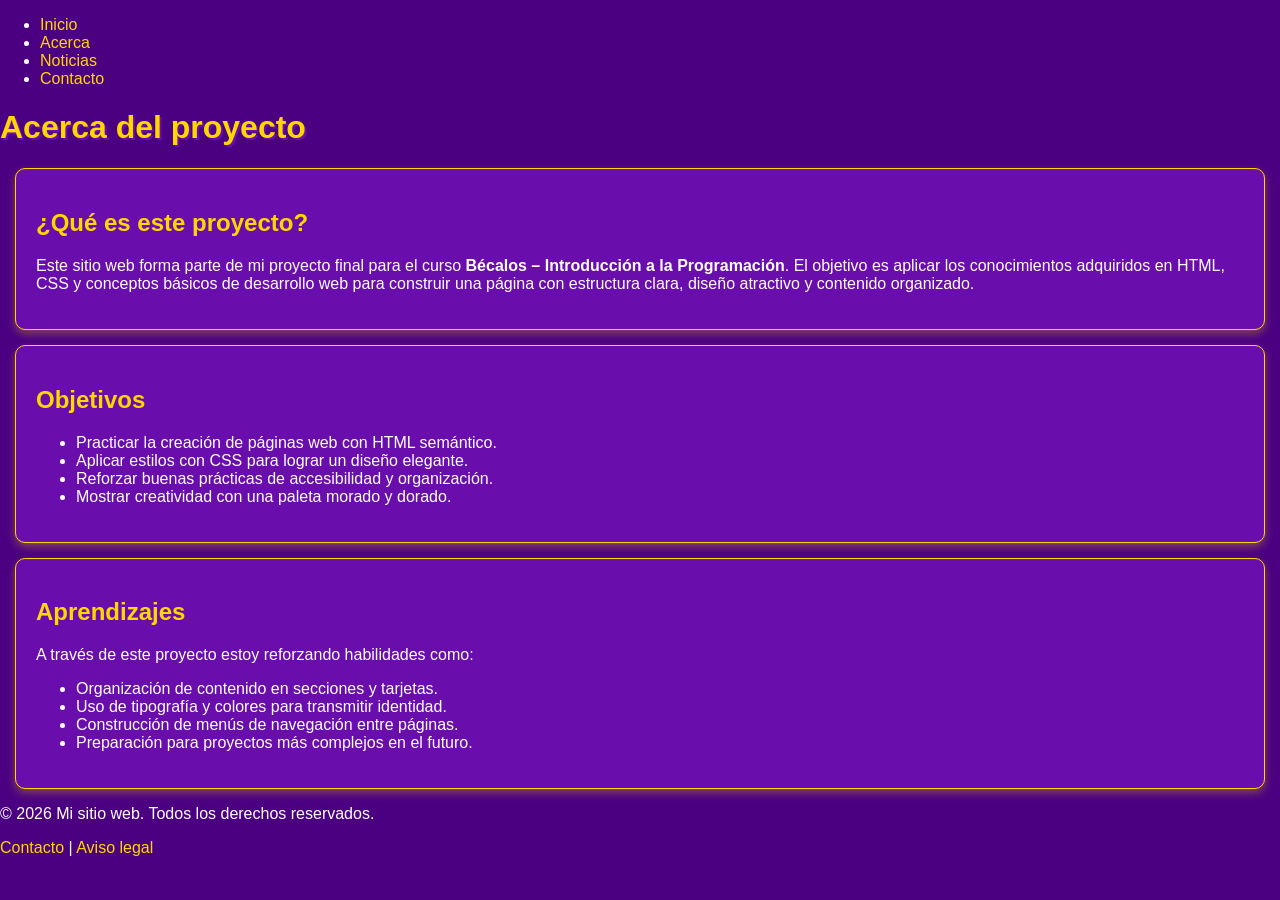
==== acerca.html @ 2f5d31b2 "estructura nueva estructura" ====
<!DOCTYPE html>
<html lang="es">
<head>
    <meta charset="UTF-8">
    <title>Acerca del proyecto</title>
    <link rel="stylesheet" href="styles.css">
</head>
<body>
    <!-- Encabezado -->
    <header>
        <nav>
            <ul>
                <li><a href="index.html">Inicio</a></li>
                <li><a href="acerca.html">Acerca</a></li>
                <li><a href="noticias.html">Noticias</a></li>
                <li><a href="contacto.html">Contacto</a></li>
            </ul>
        </nav>
        <h1>Acerca del proyecto</h1>
    </header>

    <!-- Contenido principal -->
    <main>
        <section class="card">
            <h2>¿Qué es este proyecto?</h2>
            <p>
                Este sitio web forma parte de mi proyecto final para el curso 
                <strong>Bécalos – Introducción a la Programación</strong>. 
                El objetivo es aplicar los conocimientos adquiridos en HTML, CSS y 
                conceptos básicos de desarrollo web para construir una página con 
                estructura clara, diseño atractivo y contenido organizado.
            </p>
        </section>

        <section class="card">
            <h2>Objetivos</h2>
            <ul>
                <li>Practicar la creación de páginas web con HTML semántico.</li>
                <li>Aplicar estilos con CSS para lograr un diseño elegante.</li>
                <li>Reforzar buenas prácticas de accesibilidad y organización.</li>
                <li>Mostrar creatividad con una paleta morado y dorado.</li>
            </ul>
        </section>

        <section class="card">
            <h2>Aprendizajes</h2>
            <p>
                A través de este proyecto estoy reforzando habilidades como:
            </p>
            <ul>
                <li>Organización de contenido en secciones y tarjetas.</li>
                <li>Uso de tipografía y colores para transmitir identidad.</li>
                <li>Construcción de menús de navegación entre páginas.</li>
                <li>Preparación para proyectos más complejos en el futuro.</li>
            </ul>
        </section>
    </main>

    <!-- Pie de página -->
    <footer>
        <p>&copy; 2026 Mi sitio web. Todos los derechos reservados.</p>
        <p><a href="contacto.html">Contacto</a> | <a href="#">Aviso legal</a></p>
    </footer>
</body>
</html>
---- styles.css ----
/* Paleta principal */
:root {
  --morado: #6a0dad;
  --morado-oscuro: #4b0082;
  --dorado: #ffd700;
  --dorado-suave: #f5e1a4;
  --blanco: #ffffff;
}

/* Estilo general */
body {
  font-family: 'Segoe UI', sans-serif;
  background: var(--morado-oscuro);
  color: var(--blanco);
  margin: 0;
  padding: 0;
}

/* Encabezados */
h1, h2, h3 {
  color: var(--dorado);
  text-shadow: 2px 2px var(--morado);
}

/* Botones */
button {
  background: var(--morado);
  color: var(--dorado);
  border: 2px solid var(--dorado);
  padding: 10px 20px;
  border-radius: 8px;
  cursor: pointer;
  transition: 0.3s;
}

button:hover {
  background: var(--dorado);
  color: var(--morado-oscuro);
}

/* Tarjetas */
.card {
  background: var(--morado);
  border: 1px solid var(--dorado);
  border-radius: 10px;
  padding: 20px;
  margin: 15px;
  box-shadow: 0 4px 8px rgba(255, 215, 0, 0.3);
}

/* Links */
a {
  color: var(--dorado);
  text-decoration: none;
}

a:hover {
  color: var(--dorado-suave);
  text-decoration: underline;
}
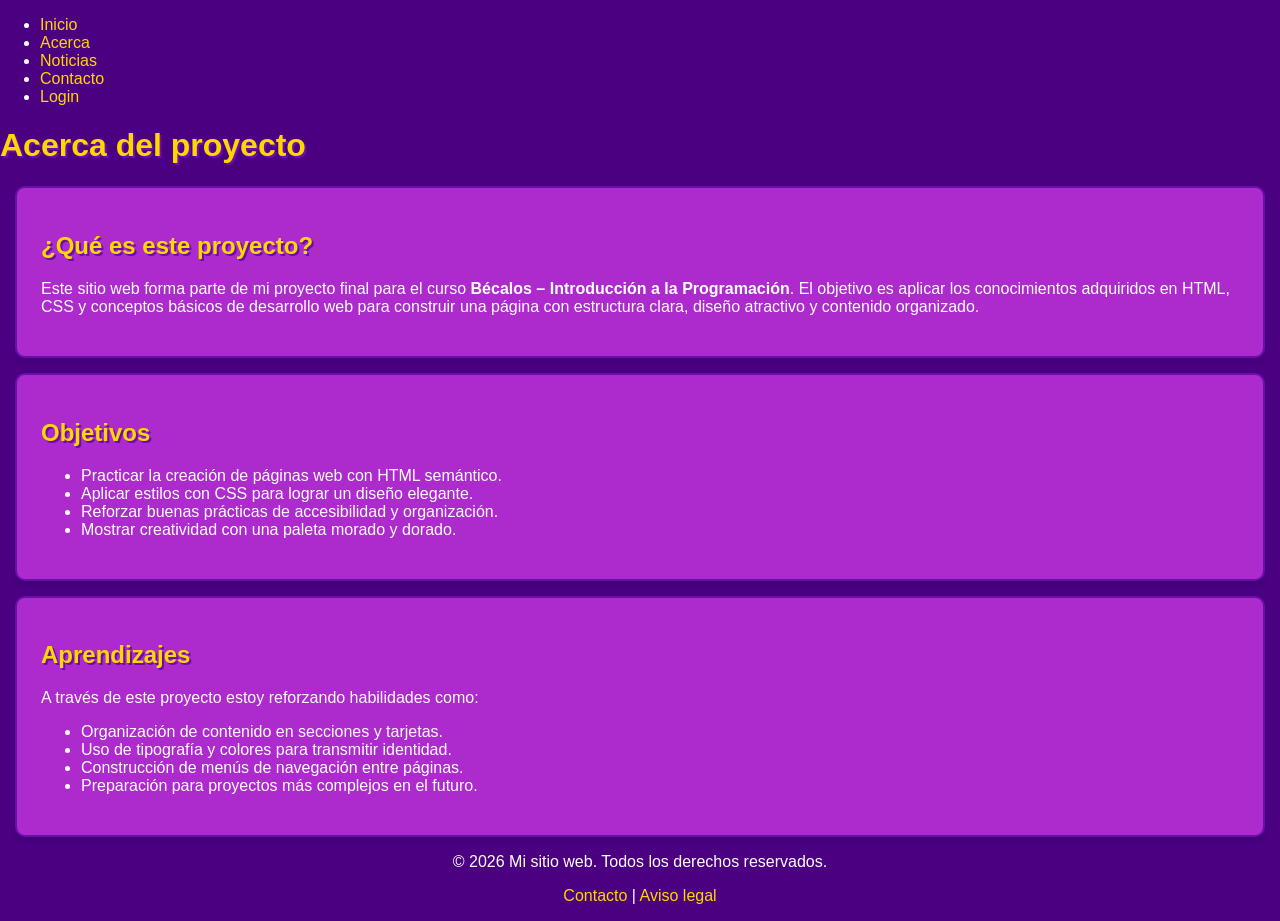
==== commit 87c3c8a6: "Borrador" ====
--- a/acerca.html
+++ b/acerca.html
@@ -14,6 +14,7 @@
                 <li><a href="acerca.html">Acerca</a></li>
                 <li><a href="noticias.html">Noticias</a></li>
                 <li><a href="contacto.html">Contacto</a></li>
+                <li><a href="login.html">Login</a></li>
             </ul>
         </nav>
         <h1>Acerca del proyecto</h1>
@@ -57,9 +58,11 @@
     </main>
 
     <!-- Pie de página -->
+    <center>
     <footer>
         <p>&copy; 2026 Mi sitio web. Todos los derechos reservados.</p>
         <p><a href="contacto.html">Contacto</a> | <a href="#">Aviso legal</a></p>
     </footer>
+    </center>
 </body>
 </html>
--- a/styles.css
+++ b/styles.css
@@ -57,4 +57,93 @@
 a:hover {
   color: var(--dorado-suave);
   text-decoration: underline;
+}
+
+/* Contenedor principal con grid */
+.grid-container {
+    display: grid;
+    grid-template-columns: repeat(auto-fit, minmax(300px, 1fr));
+    gap: 2rem;
+    padding: 2rem;
+    background-color: #4b0082;
+}
+
+/* Tarjetas */
+.card {
+    background-color: #ad2bcd;
+    border: 2px solid #6a0dad; /* morado */
+    border-radius: 10px;
+    padding: 1.5rem;
+    box-shadow: 0 4px 8px rgba(0,0,0,0.1);
+}
+
+/* Botones */
+button {
+    background-color: #d4af37; /* dorado */
+    color: #fff;
+    border: none;
+    padding: 0.7rem 1.2rem;
+    border-radius: 5px;
+    cursor: pointer;
+    font-weight: bold;
+}
+
+button:hover {
+    background-color: #b8860b;
+}
+
+/* Galería interna con grid */
+.gallery {
+    display: grid;
+    grid-template-columns: repeat(auto-fit, minmax(120px, 1fr));
+    gap: 1rem;
+    margin-top: 1rem;
+}
+
+.gallery img {
+    width: 100%;
+    border-radius: 8px;
+}
+
+/* Formulario con grid */
+.contact-form {
+    display: grid;
+    grid-template-columns: 1fr 2fr; /* columna para etiquetas y otra más amplia para inputs */
+    gap: 1rem 1.5rem;
+    align-items: center;
+    margin-top: 1rem;
+}
+
+/* Etiquetas alineadas a la derecha */
+.contact-form label {
+    text-align: right;
+    font-weight: bold;
+    color: #6a0dad; /* morado */
+}
+
+/* Inputs y textarea ocupan toda la columna */
+.contact-form input,
+.contact-form textarea {
+    width: 100%;
+    padding: 0.6rem;
+    border: 1px solid #ccc;
+    border-radius: 6px;
+    font-family: inherit;
+}
+
+/* Botón ocupa las dos columnas */
+.contact-form button {
+    grid-column: 1 / span 2;
+    background-color: #d4af37; /* dorado */
+    color: #fff;
+    border: none;
+    padding: 0.8rem 1.2rem;
+    border-radius: 6px;
+    cursor: pointer;
+    font-weight: bold;
+    margin-top: 1rem;
+}
+
+.contact-form button:hover {
+    background-color: #b8860b;
 }
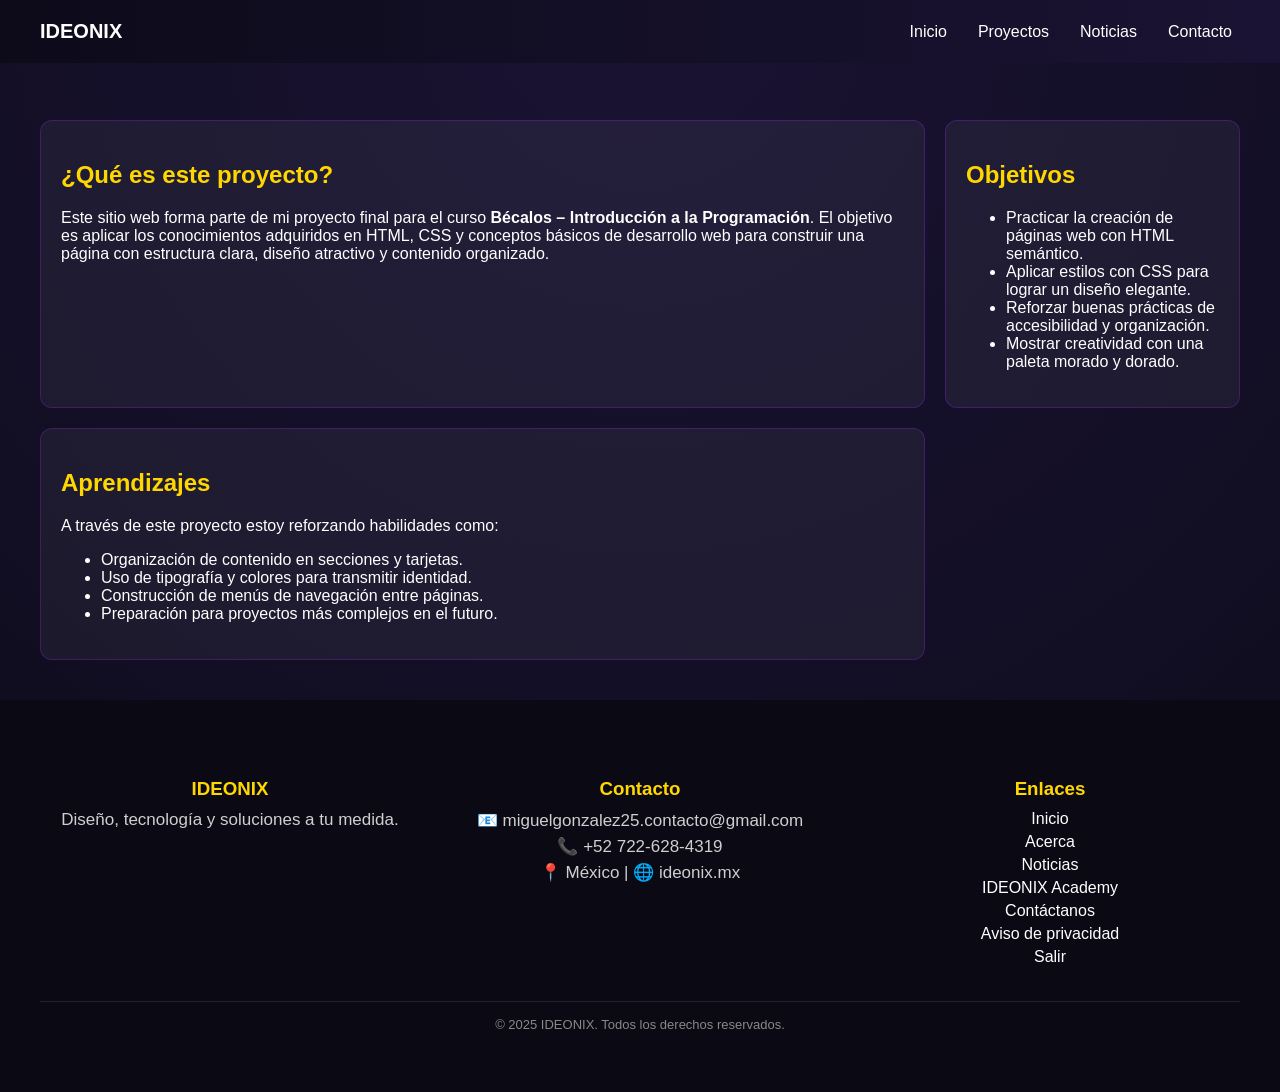
==== commit 88613c50: "Avance" ====
--- a/acerca.html
+++ b/acerca.html
@@ -3,22 +3,14 @@
 <head>
     <meta charset="UTF-8">
     <title>Acerca del proyecto</title>
-    <link rel="stylesheet" href="styles.css">
+    <link rel="stylesheet" href="Styles/acerca.css">
 </head>
 <body>
-    <!-- Encabezado -->
-    <header>
-        <nav>
-            <ul>
-                <li><a href="index.html">Inicio</a></li>
-                <li><a href="acerca.html">Acerca</a></li>
-                <li><a href="noticias.html">Noticias</a></li>
-                <li><a href="contacto.html">Contacto</a></li>
-                <li><a href="login.html">Login</a></li>
-            </ul>
-        </nav>
-        <h1>Acerca del proyecto</h1>
-    </header>
+<!--HEADER-->
+<header class="navbar">
+    <!-- NAVBAR -->
+    <div id="navbar-container"></div>
+</header>
 
     <!-- Contenido principal -->
     <main>
@@ -57,12 +49,13 @@
         </section>
     </main>
 
-    <!-- Pie de página -->
-    <center>
-    <footer>
-        <p>&copy; 2026 Mi sitio web. Todos los derechos reservados.</p>
-        <p><a href="contacto.html">Contacto</a> | <a href="#">Aviso legal</a></p>
-    </footer>
-    </center>
+<!-- FOOTER -->
+<footer>
+    <div id="footer-container"></div>
+</footer>
+
+<script src="JavaScript/nav.js" defer></script>
+<script src="JavaScript/foot.js" defer></script>
+</body>
 </body>
 </html>
--- a/Styles/acerca.css
+++ b/Styles/acerca.css
@@ -0,0 +1,165 @@
+/* PALETA */
+:root {
+  --morado: #6a0dad;
+  --morado-oscuro: #0d0b1a;
+  --morado-neon: #8a2be2;
+  --dorado: #ffd700;
+  --blanco: #ffffff;
+  --gris: #cfcfcf;
+}
+
+/* GENERAL */
+body {
+  font-family: 'Segoe UI', sans-serif;
+  background: radial-gradient(circle at top, #1a1333, #0d0b1a);
+  color: var(--blanco);
+  margin: 0;
+  padding-top: 80px;
+}
+
+
+/* MOBILE */
+@media (max-width: 768px) {
+  .menu-toggle {
+    display: block;
+  }
+
+  #nav-menu {
+    position: absolute;
+    top: 60px;
+    right: 0;
+    background: #0d0b1a;
+    width: 200px;
+    display: none;
+    flex-direction: column;
+    padding: 20px;
+  }
+
+  #nav-menu ul {
+    flex-direction: column;
+    gap: 15px;
+  }
+
+  #nav-menu.active {
+    display: flex;
+  }
+}
+
+/* HERO */
+.hero {
+  text-align: center;
+  padding: 100px 20px 80px;
+}
+
+.hero h1 {
+  font-size: 60px;
+  margin: 0;
+  color: var(--blanco);
+}
+
+.hero h2 {
+  color: var(--morado-neon);
+  margin: 10px 0;
+}
+
+.hero p {
+  color: var(--gris);
+  max-width: 600px;
+  margin: 0 auto 25px;
+}
+
+/* BOTONES */
+.btn {
+  display: inline-block;
+  background: var(--morado-neon);
+  color: white;
+  padding: 12px 25px;
+  border-radius: 8px;
+  margin: 5px;
+  transition: 0.3s;
+}
+
+.btn:hover {
+  background: var(--dorado);
+  color: var(--morado-oscuro);
+}
+
+.btn-outline {
+  border: 2px solid var(--morado-neon);
+  background: transparent;
+}
+
+.btn-outline:hover {
+  background: var(--morado-neon);
+}
+
+/* MAIN */
+main {
+  display: grid;
+  grid-template-columns: 3fr 1fr;
+  padding: 40px;
+  gap: 20px;
+}
+
+/* TARJETAS */
+.card {
+  background: rgba(255, 255, 255, 0.05);
+  border: 1px solid rgba(138, 43, 226, 0.3);
+  border-radius: 12px;
+  padding: 20px;
+  transition: 0.3s;
+}
+
+.card:hover {
+  transform: translateY(-5px);
+  box-shadow: 0 0 20px rgba(138, 43, 226, 0.4);
+}
+
+.card h2 {
+  color: var(--dorado);
+}
+
+/* SIDEBAR */
+.sidebar {
+  background: rgba(255, 255, 255, 0.03);
+  padding: 20px;
+  border-radius: 12px;
+}
+
+/* GALERÍA */
+.gallery img {
+  border-radius: 10px;
+  transition: 0.3s;
+}
+
+.gallery img:hover {
+  transform: scale(1.05);
+}
+
+/* FOOTER */
+footer {
+  text-align: center;
+  padding: 20px;
+  background: #0a0914;
+  color: var(--gris);
+}
+
+/* IMAGENES*/
+.icon-main {
+  height: 300px;
+}
+
+/* RESPONSIVE */
+@media (max-width: 768px) {
+  main {
+    grid-template-columns: 1fr;
+  }
+
+  .hero h1 {
+    font-size: 40px;
+  }
+}
+
+* {
+  box-sizing: border-box;
+}
